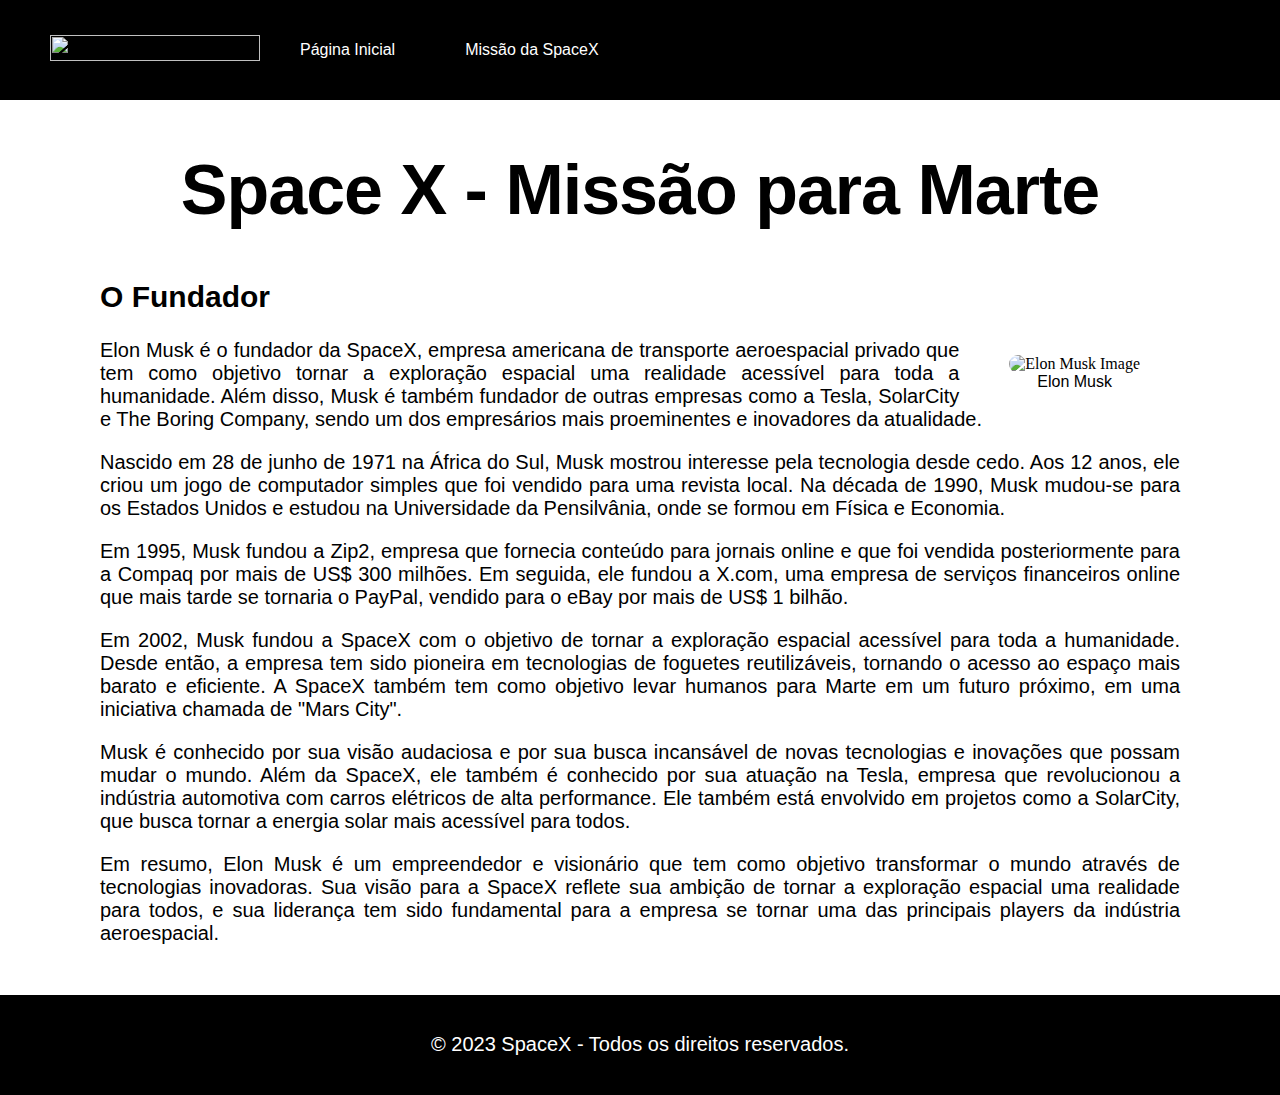
==== screens/founder/index.html @ 594382b9 "Feature: Create Founder screen" ====
<!DOCTYPE html>
<html lang="pt-br">

<head>
  <meta charset="UTF-8">
  <meta name="author" content="Rafael Osiro">
  <meta name="keyword" content="Sobre o Fundador da SpaceX">
  <meta name="description" content="SpaceX - Missão para Marte">
  <meta http-equiv="X-UA-Compatible" content="IE=edge">
  <meta name="viewport" content="width=device-width, initial-scale=1.0">
  <title>Sobre o Fundador</title>
  <link rel="stylesheet" type="text/css" href="./styles.css">
  <link rel="stylesheet" type="text/css" href="../home/styles.css">
  <link rel="apple-touch-icon" sizes="180x180" href="/PROJETO_1_-_GRADE_NOVA/public/favicon/apple-touch-icon.png">
  <link rel="icon" type="image/png" sizes="32x32" href="/PROJETO_1_-_GRADE_NOVA/public/favicon/favicon-32x32.png">
  <link rel="icon" type="image/png" sizes="16x16" href="/PROJETO_1_-_GRADE_NOVA/public/favicon/favicon-16x16.png">
  <link rel="manifest" href="/PROJETO_1_-_GRADE_NOVA/public/favicon/site.webmanifest">
</head>
<body>
  <nav id="navigation-bar" class="navigationBar">
    <div id="navigation-bar-alignment" class="navigationBarAlignment">
      <a id="navigation-links-logo" href="../home/index.html">
        <img class="navigationLogo" id="navigation-logo" src="/PROJETO_1_-_GRADE_NOVA/public/images/spacex-logo.svg">
      </a>
      <ul id="navigation-bar" class="navigationList">
        <li class="navigationItem"><a class="navigationLinks" href="../home/index.html">Página Inicial</a></li>
        <li class="navigationItem"><a class="navigationLinks" href="../mission/index.html">Missão da SpaceX</a></li>
      </ul>
    </div>
  </nav>
  <head>
    <h1 id="head-title" class="headTitle">Space X - Missão para Marte</h1>
  </head>

  <main>
    <section>
      <h2>O Fundador</h2>
      <figure id="founder-alignment" class="founderAlignment">
        <img id="founder-image" class="founderImage" alt="Elon Musk Image" src="/PROJETO_1_-_GRADE_NOVA/public/images/elon-musk.jpeg">
        <figcaption id="founder-name-text" class="founderText">Elon Musk</figcaption>
      </figure>
      <p>Elon Musk é o fundador da SpaceX, empresa americana de transporte aeroespacial privado que tem como objetivo tornar a exploração espacial uma realidade acessível para toda a humanidade. Além disso, Musk é também fundador de outras empresas como a Tesla, SolarCity e The Boring Company, sendo um dos empresários mais proeminentes e inovadores da atualidade.
      </p>
      <p>
        Nascido em 28 de junho de 1971 na África do Sul, Musk mostrou interesse pela tecnologia desde cedo. Aos 12 anos, ele criou um jogo de computador simples que foi vendido para uma revista local. Na década de 1990, Musk mudou-se para os Estados Unidos e estudou na Universidade da Pensilvânia, onde se formou em Física e Economia.
      </p>
      <p>Em 1995, Musk fundou a Zip2, empresa que fornecia conteúdo para jornais online e que foi vendida posteriormente para a Compaq por mais de US$ 300 milhões. Em seguida, ele fundou a X.com, uma empresa de serviços financeiros online que mais tarde se tornaria o PayPal, vendido para o eBay por mais de US$ 1 bilhão.
      </p>
      <p>
        Em 2002, Musk fundou a SpaceX com o objetivo de tornar a exploração espacial acessível para toda a humanidade. Desde então, a empresa tem sido pioneira em tecnologias de foguetes reutilizáveis, tornando o acesso ao espaço mais barato e eficiente. A SpaceX também tem como objetivo levar humanos para Marte em um futuro próximo, em uma iniciativa chamada de "Mars City".
      </p>
      <p>
        Musk é conhecido por sua visão audaciosa e por sua busca incansável de novas tecnologias e inovações que possam mudar o mundo. Além da SpaceX, ele também é conhecido por sua atuação na Tesla, empresa que revolucionou a indústria automotiva com carros elétricos de alta performance. Ele também está envolvido em projetos como a SolarCity, que busca tornar a energia solar mais acessível para todos.
      </p>
      <p>Em resumo, Elon Musk é um empreendedor e visionário que tem como objetivo transformar o mundo através de tecnologias inovadoras. Sua visão para a SpaceX reflete sua ambição de tornar a exploração espacial uma realidade para todos, e sua liderança tem sido fundamental para a empresa se tornar uma das principais players da indústria aeroespacial.
      </p>
    </section>

  </main>
</body>
<footer id="footer" class="footer">
  <p>&copy; 2023 SpaceX - Todos os direitos reservados.</p>
</footer>
</html>
---- screens/founder/styles.css ----
.founderAlignment {
  float: right;
  margin-left: 50px;
}

.founderImage {
  border-radius: 10px;
}

.founderText {
  text-align: center;
}
---- screens/home/styles.css ----
body {
  margin: 0;
}

.navigationBar {
  background-color: #000000;
}

.navigationBarAlignment {
  display: flex;
  width: 100%;
  height: 100px;
  flex-wrap: nowrap;
  align-items: center;
  column-gap: 30px;
}

.navigationLogo {
  width: 210px;
  height: 26.25px;
  object-fit: cover;
  margin-left: 50px;
}

.navigationList {
  display: inline-block;
  list-style: none;
  margin: 0;
  padding: 0;
  display: flex;
  column-gap: 50px;
}

.navigationLinks {
  padding: 10px;
  font-size: 14px/28px;
  font-family: D-DIN-Regular,Arial,Verdana,sans-serif;
  font-weight: 500;
  font-style: normal;
  color: #ffffff;
  text-decoration: none;
  line-height: 1.4;
}

.navigationLinks:hover {
  color: #ffffff;
  text-decoration: underline;
}

.navigationLinks:active,
.navigationBar:visited {
  color: #ffffff;
}

.headDiv {
  z-index: -50;
  background-image: url("/PROJETO_1_-_GRADE_NOVA/public/Images/mars_feature.jpg");
  height: 500px;
}

.headTitle {
  margin: 50px 100px;
  text-align: center;
  font-family: D-DIN-Regular,Arial,Verdana,sans-serif;
  letter-spacing: -1px;
  font-size: 70px;
}

section {
  margin: 0 100px 50px 100px;
}

h2 {
  text-align: justify;
  font-family: D-DIN-Regular,Arial,Verdana,sans-serif;
  font-size: 30px;
}

p {
  text-align: justify;
  font-family: D-DIN-Regular,Arial,Verdana,sans-serif;
  font-size: 20px;
}

figcaption {
  font-family: D-DIN-Regular,Arial,Verdana,sans-serif;
}

.paragraphAlignment{
  display: flex;
  flex-wrap: nowrap;
  flex-direction: column;
  align-items: center;
}

.spaceXImage {
  width: 70vw;
  height: auto;
  border-radius: 20px;
}

.footer {
  background-color: #000000;
  color: #ffffff;
  text-align: center;
  width: 100%;
  height: 100px;
  display: flex;
  align-items: center;
  justify-content: center;
}
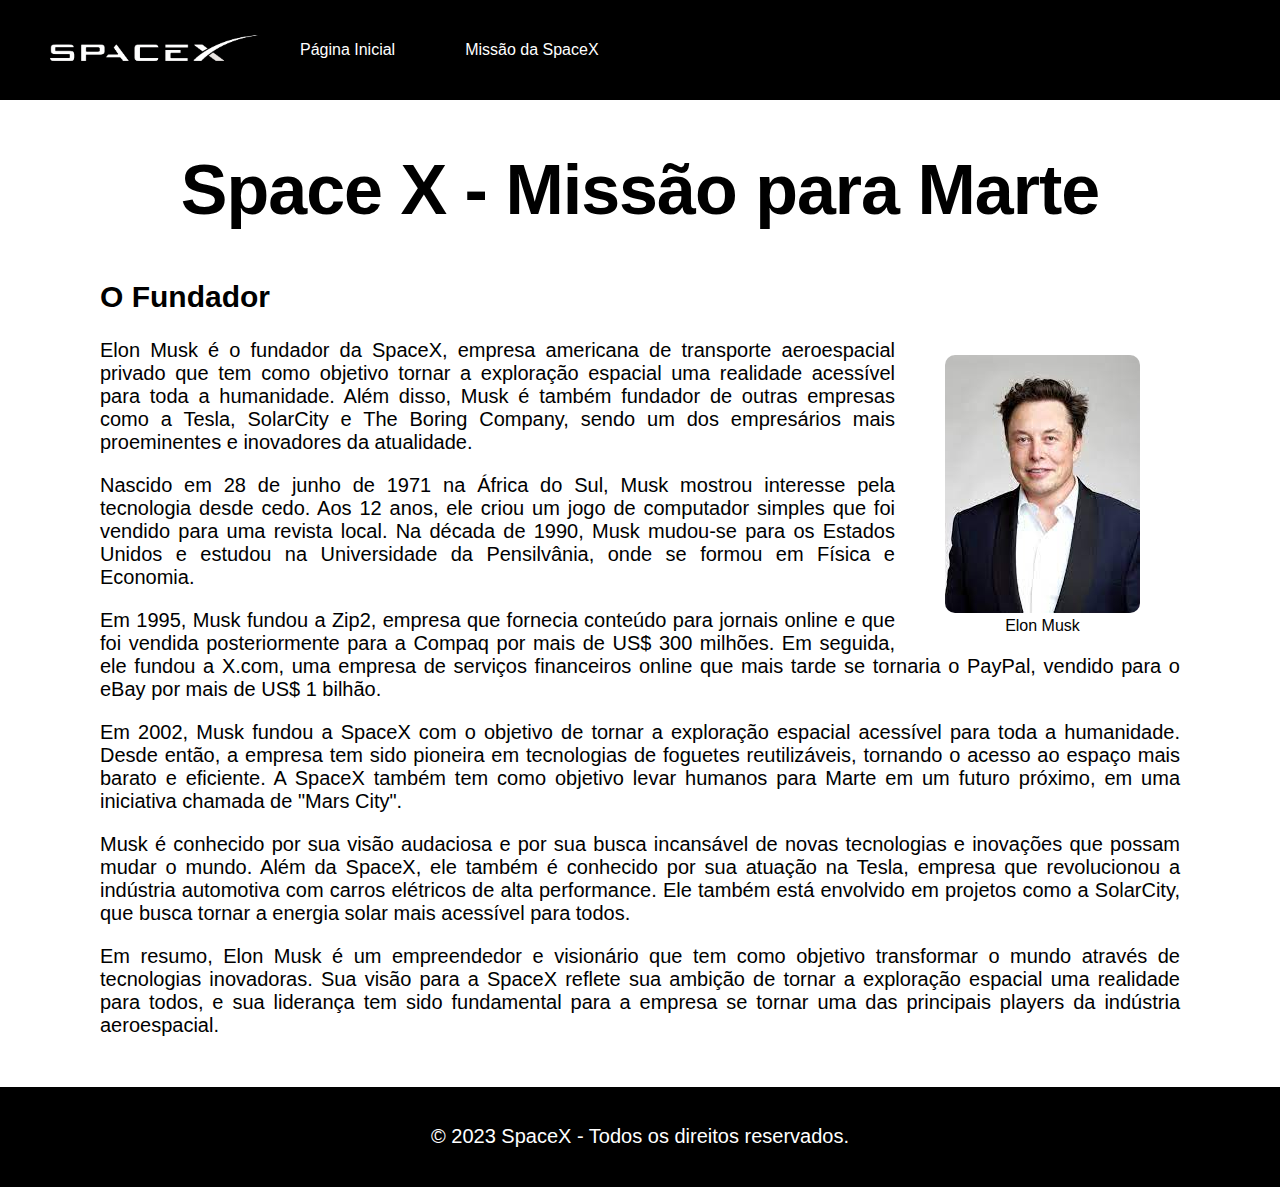
==== commit ec90e65e: "Fix: Image path" ====
--- a/screens/founder/index.html
+++ b/screens/founder/index.html
@@ -11,16 +11,16 @@
   <title>Sobre o Fundador</title>
   <link rel="stylesheet" type="text/css" href="./styles.css">
   <link rel="stylesheet" type="text/css" href="../home/styles.css">
-  <link rel="apple-touch-icon" sizes="180x180" href="/PROJETO_1_-_GRADE_NOVA/public/favicon/apple-touch-icon.png">
-  <link rel="icon" type="image/png" sizes="32x32" href="/PROJETO_1_-_GRADE_NOVA/public/favicon/favicon-32x32.png">
-  <link rel="icon" type="image/png" sizes="16x16" href="/PROJETO_1_-_GRADE_NOVA/public/favicon/favicon-16x16.png">
-  <link rel="manifest" href="/PROJETO_1_-_GRADE_NOVA/public/favicon/site.webmanifest">
+  <link rel="apple-touch-icon" sizes="180x180" href="/public/favicon/apple-touch-icon.png">
+  <link rel="icon" type="image/png" sizes="32x32" href="/public/favicon/favicon-32x32.png">
+  <link rel="icon" type="image/png" sizes="16x16" href="/public/favicon/favicon-16x16.png">
+  <link rel="manifest" href="/public/favicon/site.webmanifest">
 </head>
 <body>
   <nav id="navigation-bar" class="navigationBar">
     <div id="navigation-bar-alignment" class="navigationBarAlignment">
       <a id="navigation-links-logo" href="../home/index.html">
-        <img class="navigationLogo" id="navigation-logo" src="/PROJETO_1_-_GRADE_NOVA/public/images/spacex-logo.svg">
+        <img class="navigationLogo" id="navigation-logo" src="/public/images/spacex-logo.svg">
       </a>
       <ul id="navigation-bar" class="navigationList">
         <li class="navigationItem"><a class="navigationLinks" href="../home/index.html">Página Inicial</a></li>
@@ -36,7 +36,7 @@
     <section>
       <h2>O Fundador</h2>
       <figure id="founder-alignment" class="founderAlignment">
-        <img id="founder-image" class="founderImage" alt="Elon Musk Image" src="/PROJETO_1_-_GRADE_NOVA/public/images/elon-musk.jpeg">
+        <img id="founder-image" class="founderImage" alt="Elon Musk Image" src="/public/images/elon-musk.jpeg">
         <figcaption id="founder-name-text" class="founderText">Elon Musk</figcaption>
       </figure>
       <p>Elon Musk é o fundador da SpaceX, empresa americana de transporte aeroespacial privado que tem como objetivo tornar a exploração espacial uma realidade acessível para toda a humanidade. Além disso, Musk é também fundador de outras empresas como a Tesla, SolarCity e The Boring Company, sendo um dos empresários mais proeminentes e inovadores da atualidade.
